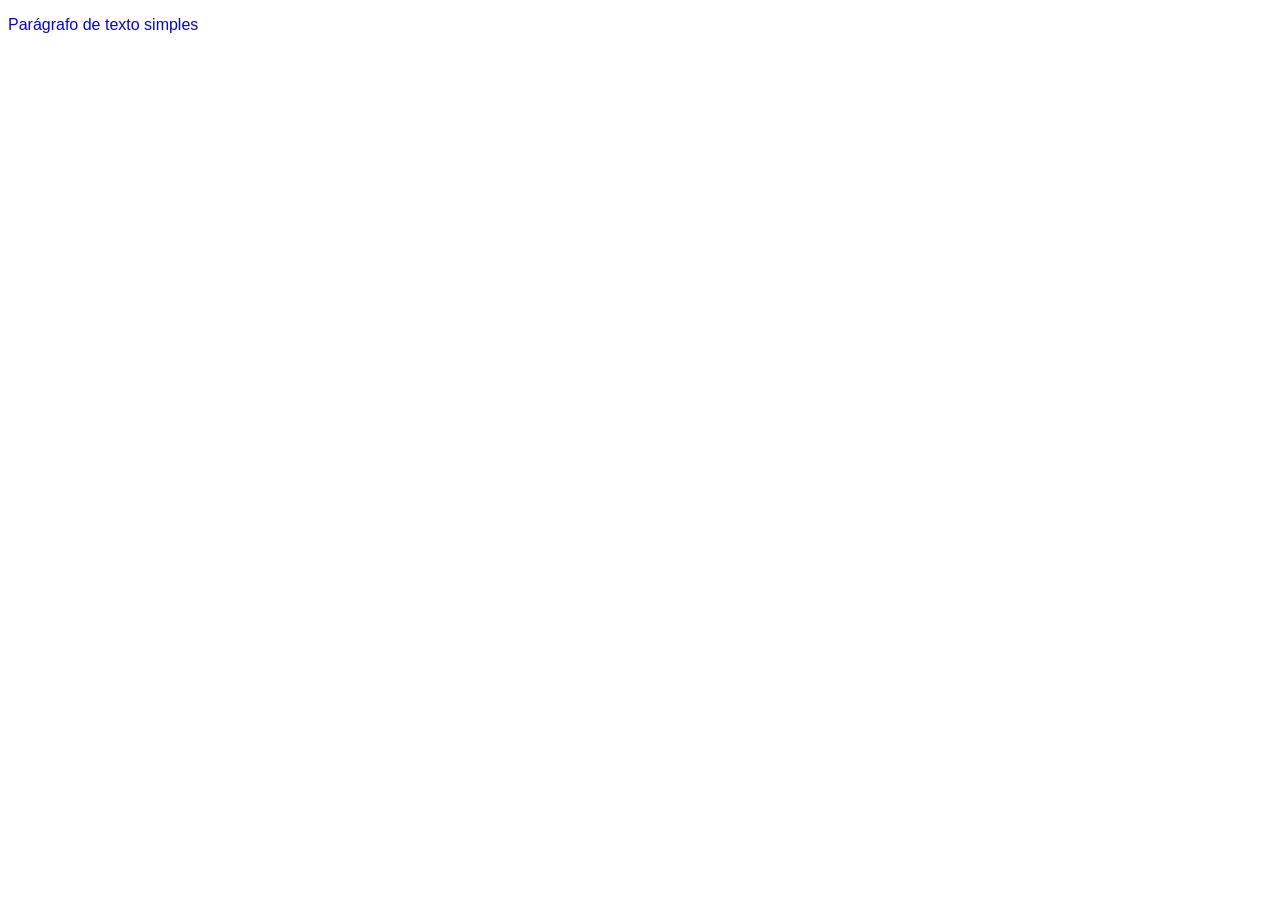
==== aula10.html @ d9adcbca "aula 10 desafio" ====
<!DOCTYPE html>
<html lang="pt-br">
<head>
    <meta charset="UTF-8">
    <meta name="viewport" content="width=device-width, initial-scale=1.0">
    <title>Desafio Aula 10- CSS</title>
    <link rel="stylesheet" href="aula10.css" />
    
</head>
<body>
    <p>Parágrafo de texto simples</p>
</body>
---- aula10.css ----
p{
    color: blue;
    font-family: Arial, Helvetica, sans-serif;
}
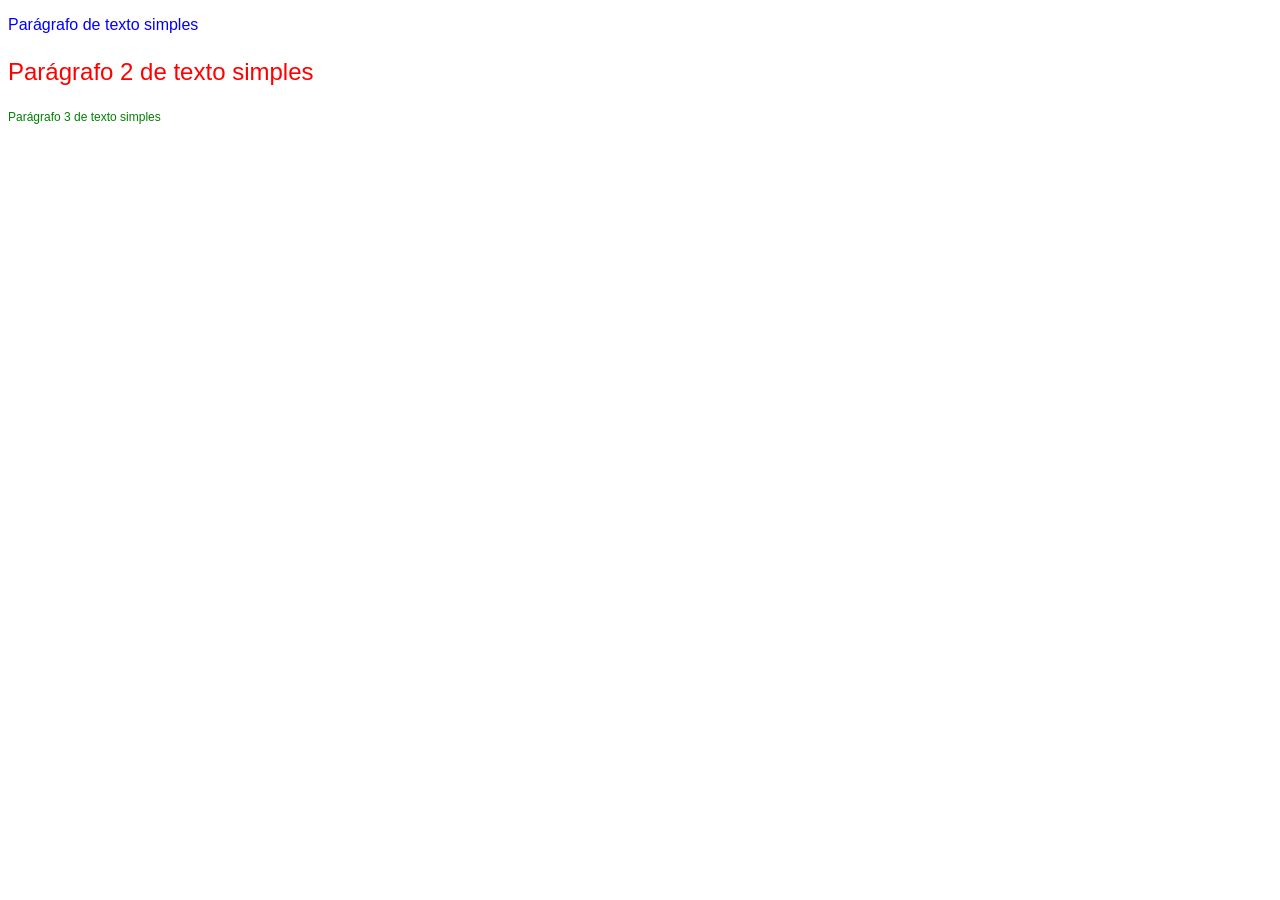
==== commit 26de619d: "aula10 parte 2" ====
--- a/aula10.html
+++ b/aula10.html
@@ -9,4 +9,6 @@
 </head>
 <body>
     <p>Parágrafo de texto simples</p>
+    <p class="paragrafo2">Parágrafo 2 de texto simples</p>
+    <p id="paragrafo3">Parágrafo 3 de texto simples</p>
 </body>
--- a/aula10.css
+++ b/aula10.css
@@ -1,4 +1,15 @@
 p{
     color: blue;
     font-family: Arial, Helvetica, sans-serif;
+}
+.paragrafo2{
+    color: red;
+    font-size: 24px;
+
+}
+
+#paragrafo3{
+    color: green;
+    font-size: 12px;
+
 }
